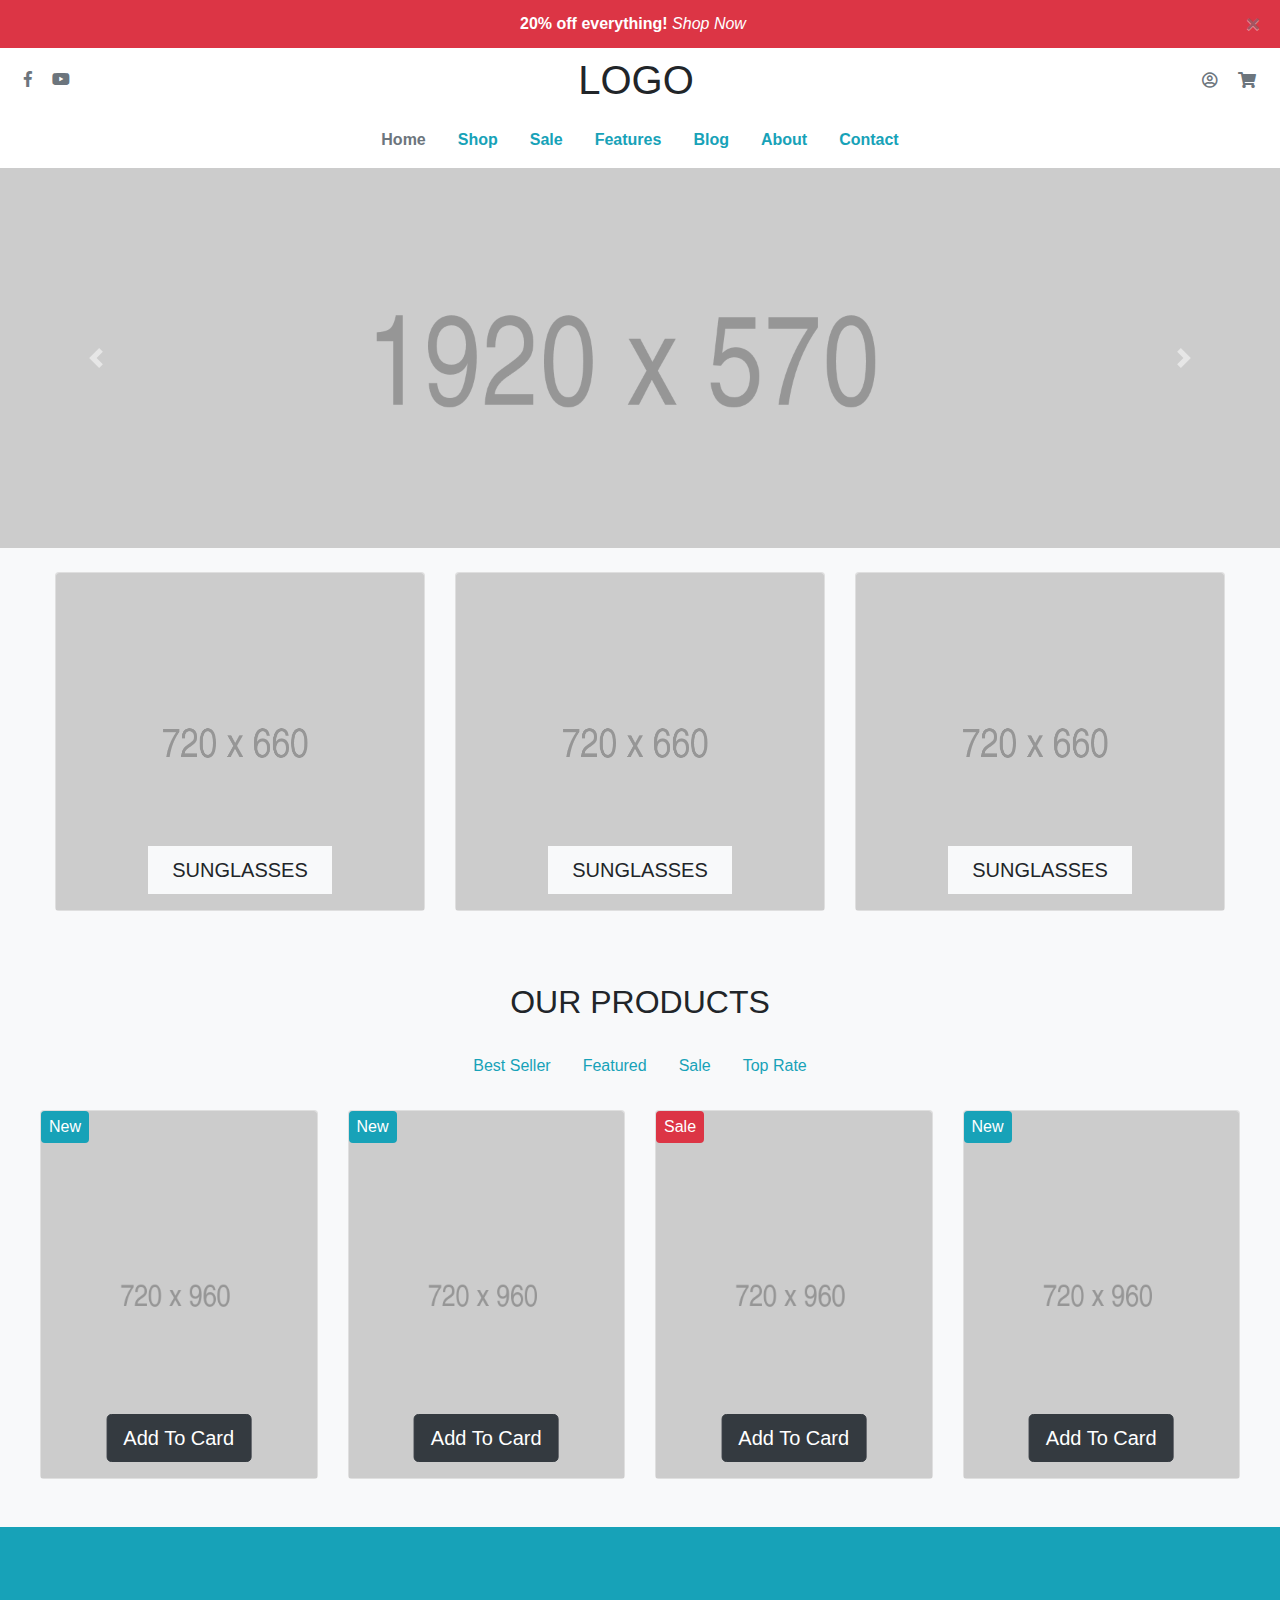
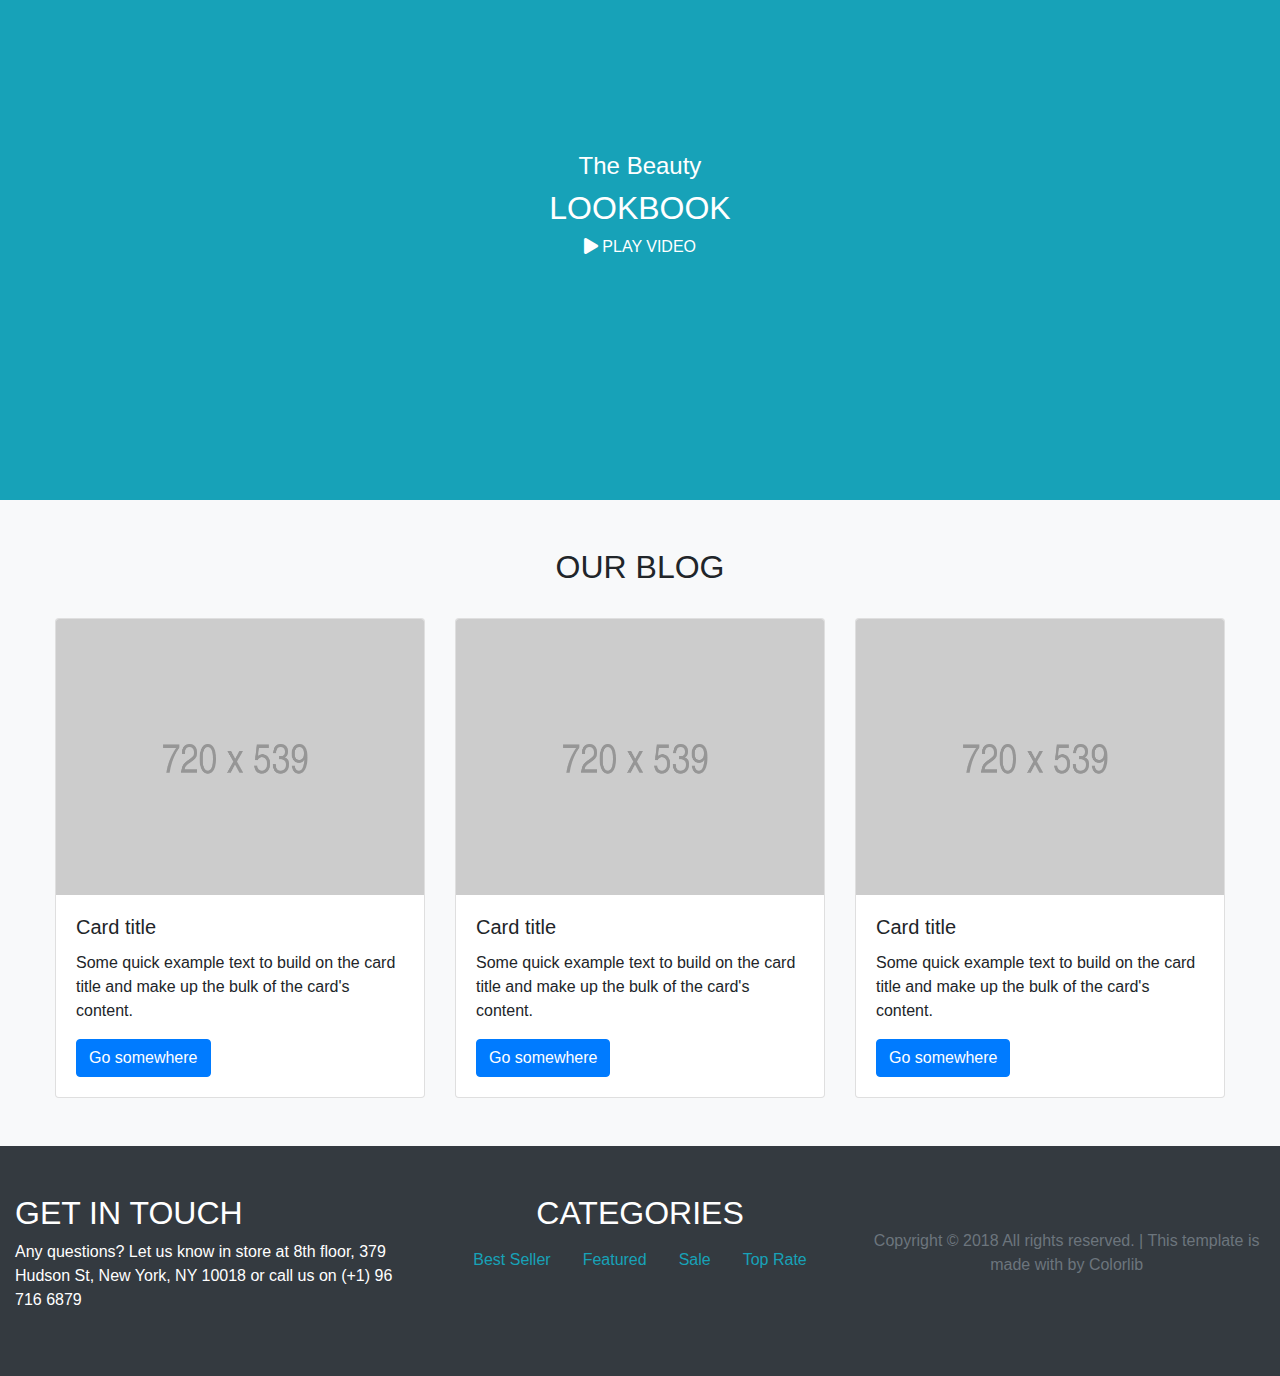
==== Front-End/index.html @ 2bd2a6d3 "update" ====
<!DOCTYPE html>
<html lang="en">

<head>
    <meta charset="UTF-8">
    <meta name="viewport" content="width=device-width, initial-scale=1.0">
    <meta http-equiv="X-UA-Compatible" content="ie=edge">
    <title>Document</title>
    <link rel="stylesheet" href="css/custom.css">
    <link rel="stylesheet" href="fontAwesome/css/fontawesome-all.min.css">
    <link rel="stylesheet" href="css/style.css">
    <script src="js/jquery.min.js"></script>
</head>

<body class="bg-light">
    <!-- fixed top -->
    <div class="alert alert-info bg-danger show m-0 text-center border-0 rounded-0" role="alert">
        <strong class="text-white">20% off everything!</strong>
        <a href="#" class="text-white font-italic">Shop Now</a>
        <button type="button" class="close text-muted" data-dismiss="alert" aria-label="Close">
            <span aria-hidden="true">&times;</span>
        </button>
    </div>

    <!-- Header -->
    <div class="bg-white d-flex align-items-center py-2">
        <div class="topbar-social mr-auto ml-3">
            <a href="#" class="m-2 text-muted">
                <i class="fab fa-facebook-f"></i>
            </a>
            <a href="#" class="m-2 text-muted">
                <i class="fab fa-youtube"></i>
            </a>
        </div>
        <h1 class="m-auto">LOGO</h1>
        <div class="shoppingCart ml-auto mr-3">
            <i class="far fa-user-circle text-muted m-2"></i>
            <i class="fas fa-shopping-cart text-muted m-2"></i>
        </div>
    </div>

    <!-- Menu -->
    <nav class="navbar navbar-expand-lg navbar-light bg-white">
        <button class="navbar-toggler" type="button" data-toggle="collapse" data-target="#navbarSupportedContent" aria-controls="navbarSupportedContent"
            aria-expanded="false" aria-label="Toggle navigation">
            <span class="navbar-toggler-icon"></span>
        </button>

        <div class="collapse navbar-collapse" id="navbarSupportedContent">
            <ul class="nav d-flex w-100 justify-content-center font-weight-bold">
                <li class="nav-item">
                    <a class="nav-link active disabled" href="#">Home</a>
                </li>
                <li class="nav-item">
                    <a class="nav-link text-info" href="#">Shop</a>
                </li>
                <li class="nav-item">
                    <a class="nav-link text-info" href="#">Sale</a>
                </li>
                <li class="nav-item">
                    <a class="nav-link text-info" href="#">Features</a>
                </li>
                <li class="nav-item">
                    <a class="nav-link text-info" href="#">Blog</a>
                </li>
                <li class="nav-item">
                    <a class="nav-link text-info" href="#">About</a>
                </li>
                <li class="nav-item">
                    <a class="nav-link text-info" href="#">Contact</a>
                </li>
            </ul>
        </div>
    </nav>


    <!-- Slider -->
    <div id="carouselExampleControls" class="carousel slide" data-ride="carousel">
        <div class="carousel-inner">
            <div class="carousel-item active">
                <img class="d-block w-100" src="images/bg-banner-01.jpg" alt="First slide">
            </div>
            <div class="carousel-item">
                <img class="d-block w-100" src="images/bg-banner-02.jpg" alt="Second slide">
            </div>
            <div class="carousel-item">
                <img class="d-block w-100" src="images/bg-banner-01.jpg" alt="Third slide">
            </div>
        </div>
        <a class="carousel-control-prev" href="#carouselExampleControls" role="button" data-slide="prev">
            <span class="carousel-control-prev-icon" aria-hidden="true"></span>
            <span class="sr-only">Previous</span>
        </a>
        <a class="carousel-control-next" href="#carouselExampleControls" role="button" data-slide="next">
            <span class="carousel-control-next-icon" aria-hidden="true"></span>
            <span class="sr-only">Next</span>
        </a>
    </div>

    <!-- Banner -->
    <div class="container py-4">
        <div class="row">
            <div class="col-sm-4">
                <div class="card position-relative">
                    <img class="card-img-top" src="images/banner-03.jpg" alt="Card image cap">
                    <button type="button" class="btn btn-light btn-lg position-absolute w-50 position-bottom position-center-x mb-3 rounded-0">
                        SUNGLASSES
                    </button>
                </div>
            </div>

            <div class="col-sm-4">
                <div class="card position-relative">
                    <img class="card-img-top" src="images/banner-03.jpg" alt="Card image cap">
                    <button type="button" class="btn btn-light btn-lg position-absolute w-50 position-bottom position-center-x mb-3 rounded-0">
                        SUNGLASSES
                    </button>
                </div>
            </div>

            <div class="col-sm-4">
                <div class="card position-relative">
                    <img class="card-img-top" src="images/banner-03.jpg" alt="Card image cap">
                    <button type="button" class="btn btn-light btn-lg position-absolute w-50 position-bottom position-center-x mb-3 rounded-0">
                        SUNGLASSES
                    </button>
                </div>
            </div>
        </div>
    </div>

    <!-- Our product -->
    <div class="container py-5">
        <div class="row">
            <div class="col-sm-12 text-center">
                <h2>OUR PRODUCTS</h2>
                <ul class="nav justify-content-center my-4 buttonProduct">
                    <li class="nav-item">
                        <a class="nav-link active text-info" href="#BestSeller">Best Seller</a>
                    </li>
                    <li class="nav-item">
                        <a class="nav-link text-info" href="#Featured">Featured</a>
                    </li>
                    <li class="nav-item">
                        <a class="nav-link text-info" href="#Sale">Sale</a>
                    </li>
                    <li class="nav-item">
                        <a class="nav-link text-info" href="#TopRate">Top Rate</a>
                    </li>
                </ul>
            </div>
        </div>
        <div class="row">
            <div class="productGroup">
                <div class="row BestSeller containerPro">
                    <div class="col-sm-3">
                        <div class="card position-relative">
                            <img class="card-img-top" src="images/item-01.jpg" alt="Card image cap">
                            <p class="bg-info position-absolute position-top text-white py-1 px-2 rounded">New</p>
                            <button type="button" class="btn btn-dark btn-lg position-absolute position-bottom position-center-x mb-3">
                                Add To Card
                            </button>
                        </div>
                    </div>

                    <div class="col-sm-3">
                        <div class="card position-relative">
                            <img class="card-img-top" src="images/item-01.jpg" alt="Card image cap">
                            <p class="bg-info position-absolute position-top text-white py-1 px-2 rounded">New</p>
                            <button type="button" class="btn btn-dark btn-lg position-absolute position-bottom position-center-x mb-3">
                                Add To Card
                            </button>
                        </div>
                    </div>

                    <div class="col-sm-3">
                        <div class="card position-relative">
                            <img class="card-img-top" src="images/item-01.jpg" alt="Card image cap">
                            <p class="bg-danger position-absolute position-top text-white py-1 px-2 rounded">Sale</p>
                            <button type="button" class="btn btn-dark btn-lg position-absolute position-bottom position-center-x mb-3">
                                Add To Card
                            </button>
                        </div>
                    </div>

                    <div class="col-sm-3">
                        <div class="card position-relative">
                            <img class="card-img-top" src="images/item-01.jpg" alt="Card image cap">
                            <p class="bg-info position-absolute position-top text-white py-1 px-2 rounded">New</p>
                            <button type="button" class="btn btn-dark btn-lg position-absolute position-bottom position-center-x mb-3">
                                Add To Card
                            </button>
                        </div>
                    </div>
                </div>

                <div class="row Featured containerPro">
                    <div class="col-sm-3">
                        <div class="card position-relative">
                            <img class="card-img-top" src="images/item-01.jpg" alt="Card image cap">
                            <p class="bg-info position-absolute position-top text-white py-1 px-2 rounded">Featured</p>
                            <button type="button" class="btn btn-dark btn-lg position-absolute position-bottom position-center-x mb-3">
                                Add To Card
                            </button>
                        </div>
                    </div>

                    <div class="col-sm-3">
                        <div class="card position-relative">
                            <img class="card-img-top" src="images/item-01.jpg" alt="Card image cap">
                            <p class="bg-info position-absolute position-top text-white py-1 px-2 rounded">New</p>
                            <button type="button" class="btn btn-dark btn-lg position-absolute position-bottom position-center-x mb-3">
                                Add To Card
                            </button>
                        </div>
                    </div>

                    <div class="col-sm-3">
                        <div class="card position-relative">
                            <img class="card-img-top" src="images/item-01.jpg" alt="Card image cap">
                            <p class="bg-danger position-absolute position-top text-white py-1 px-2 rounded">Sale</p>
                            <button type="button" class="btn btn-dark btn-lg position-absolute position-bottom position-center-x mb-3">
                                Add To Card
                            </button>
                        </div>
                    </div>

                    <div class="col-sm-3">
                        <div class="card position-relative">
                            <img class="card-img-top" src="images/item-01.jpg" alt="Card image cap">
                            <p class="bg-info position-absolute position-top text-white py-1 px-2 rounded">New</p>
                            <button type="button" class="btn btn-dark btn-lg position-absolute position-bottom position-center-x mb-3">
                                Add To Card
                            </button>
                        </div>
                    </div>
                </div>

                <div class="row Sale containerPro">
                    <div class="col-sm-3">
                        <div class="card position-relative">
                            <img class="card-img-top" src="images/item-01.jpg" alt="Card image cap">
                            <p class="bg-info position-absolute position-top text-white py-1 px-2 rounded">Sale</p>
                            <button type="button" class="btn btn-dark btn-lg position-absolute position-bottom position-center-x mb-3">
                                Add To Card
                            </button>
                        </div>
                    </div>

                    <div class="col-sm-3">
                        <div class="card position-relative">
                            <img class="card-img-top" src="images/item-01.jpg" alt="Card image cap">
                            <p class="bg-info position-absolute position-top text-white py-1 px-2 rounded">New</p>
                            <button type="button" class="btn btn-dark btn-lg position-absolute position-bottom position-center-x mb-3">
                                Add To Card
                            </button>
                        </div>
                    </div>

                    <div class="col-sm-3">
                        <div class="card position-relative">
                            <img class="card-img-top" src="images/item-01.jpg" alt="Card image cap">
                            <p class="bg-danger position-absolute position-top text-white py-1 px-2 rounded">Sale</p>
                            <button type="button" class="btn btn-dark btn-lg position-absolute position-bottom position-center-x mb-3">
                                Add To Card
                            </button>
                        </div>
                    </div>

                    <div class="col-sm-3">
                        <div class="card position-relative">
                            <img class="card-img-top" src="images/item-01.jpg" alt="Card image cap">
                            <p class="bg-info position-absolute position-top text-white py-1 px-2 rounded">New</p>
                            <button type="button" class="btn btn-dark btn-lg position-absolute position-bottom position-center-x mb-3">
                                Add To Card
                            </button>
                        </div>
                    </div>
                </div>

                <div class="row TopRate containerPro">
                    <div class="col-sm-3">
                        <div class="card position-relative">
                            <img class="card-img-top" src="images/item-01.jpg" alt="Card image cap">
                            <p class="bg-info position-absolute position-top text-white py-1 px-2 rounded">TopRate</p>
                            <button type="button" class="btn btn-dark btn-lg position-absolute position-bottom position-center-x mb-3">
                                Add To Card
                            </button>
                        </div>
                    </div>

                    <div class="col-sm-3">
                        <div class="card position-relative">
                            <img class="card-img-top" src="images/item-01.jpg" alt="Card image cap">
                            <p class="bg-info position-absolute position-top text-white py-1 px-2 rounded">New</p>
                            <button type="button" class="btn btn-dark btn-lg position-absolute position-bottom position-center-x mb-3">
                                Add To Card
                            </button>
                        </div>
                    </div>

                    <div class="col-sm-3">
                        <div class="card position-relative">
                            <img class="card-img-top" src="images/item-01.jpg" alt="Card image cap">
                            <p class="bg-danger position-absolute position-top text-white py-1 px-2 rounded">Sale</p>
                            <button type="button" class="btn btn-dark btn-lg position-absolute position-bottom position-center-x mb-3">
                                Add To Card
                            </button>
                        </div>
                    </div>

                    <div class="col-sm-3">
                        <div class="card position-relative">
                            <img class="card-img-top" src="images/item-01.jpg" alt="Card image cap">
                            <p class="bg-info position-absolute position-top text-white py-1 px-2 rounded">New</p>
                            <button type="button" class="btn btn-dark btn-lg position-absolute position-bottom position-center-x mb-3">
                                Add To Card
                            </button>
                        </div>
                    </div>
                </div>
            </div>
        </div>
    </div>

    <!-- Banner video -->
    <div class="barnerVideo bg-info d-flex justify-content-center align-items-center">
        <div class="text-center text-white">
            <h4>The Beauty</h4>
            <h2>LOOKBOOK</h2>
            <p>
                <a href="#" class=" text-white">
                    <i class="fas fa-play"></i> PLAY VIDEO</a>
            </p>
        </div>
    </div>

    <!-- Blog -->
    <div class="container my-5">
        <div class="row my-4">
            <div class="col-sm-12 d-flex justify-content-center">
                <h2 class="">OUR BLOG</h2>
            </div>
        </div>
        <div class="row">
            <div class="col-sm-4">
                <div class="card">
                    <img class="card-img-top" src="images/blog-01.jpg" alt="Card image cap">
                    <div class="card-body">
                        <h5 class="card-title">Card title</h5>
                        <p class="card-text">Some quick example text to build on the card title and make up the bulk of the card's content.</p>
                        <a href="#" class="btn btn-primary">Go somewhere</a>
                    </div>
                </div>
            </div>

            <div class="col-sm-4">
                <div class="card">
                    <img class="card-img-top" src="images/blog-01.jpg" alt="Card image cap">
                    <div class="card-body">
                        <h5 class="card-title">Card title</h5>
                        <p class="card-text">Some quick example text to build on the card title and make up the bulk of the card's content.</p>
                        <a href="#" class="btn btn-primary">Go somewhere</a>
                    </div>
                </div>
            </div>

            <div class="col-sm-4">
                <div class="card">
                    <img class="card-img-top" src="images/blog-01.jpg" alt="Card image cap">
                    <div class="card-body">
                        <h5 class="card-title">Card title</h5>
                        <p class="card-text">Some quick example text to build on the card title and make up the bulk of the card's content.</p>
                        <a href="#" class="btn btn-primary">Go somewhere</a>
                    </div>
                </div>
            </div>
        </div>
    </div>

    <!-- Footer -->
    <footer class="bg-dark text-white py-5">
        <div class="container-fluid">
            <div class="row  d-flex justify-content-center align-items-start">
                <div class="col-sm-4">
                    <h2> GET IN TOUCH</h2>
                    <p>Any questions? Let us know in store at 8th floor, 379 Hudson St, New York, NY 10018 or call us on (+1)
                        96 716 6879</p>
                </div>

                <div class="col-sm-4 d-flex flex-column justify-content-center">
                    <h2 class="text-center">CATEGORIES</h2>
                    <ul class="nav justify-content-center">
                        <li class="nav-item">
                            <a class="nav-link text-info" href="#BestSeller">Best Seller</a>
                        </li>
                        <li class="nav-item">
                            <a class="nav-link text-info" href="#Featured">Featured</a>
                        </li>
                        <li class="nav-item">
                            <a class="nav-link text-info" href="#Sale">Sale</a>
                        </li>
                        <li class="nav-item">
                            <a class="nav-link text-info" href="#TopRate">Top Rate</a>
                        </li>
                    </ul>
                </div>

                <div class="col-sm-4 align-self-center">
                    <p class="text-muted text-center">Copyright © 2018 All rights reserved. | This template is made with  by Colorlib</p>
                </div>
            </div>
        </div>
    </footer>


</body>
<script src="js/bootstrap.min.js"></script>

<!-- Tab Navi -->
<script>
    $(document).ready(function () {
        $('.productGroup .containerPro:not(:first)').hide();


        $('.buttonProduct li').click(function () {
            var indexbutton = $(this).index();
            $('.productGroup .containerPro').hide();
            $('.productGroup .containerPro:eq(' + indexbutton + ')').fadeIn();

        })
    })
</script>

</html>
---- Front-End/css/style.css ----
.close {
    right: 15px;
}

.position-top {
    top: 0;
}

.position-bottom {
    bottom: 0;
}

.position-left {
    left: 0;
}

.position-right {
    right: 0;
}

.position-center-x {
    left: 50%;
    transform: translateX(-50%);
}
.position-center-y {
    top: 50%;
    transform: translateY(-50%);
}

.position-center {
    left: 50%;
    top: 50%;
    transform: translate(-50%, -50%);
}

.barnerVideo {
    height: 573px;
}

.list-style-none {
    list-style: none;
}

a:hover {
    color:#17a2b8!important;
    text-decoration: none;
}

.wc-20 {
    width: 20px;
}

.hc-20 {
    height: 20px;
}

.radius-circle {
    border-radius: 100%;
}

.opacity-0 {
    opacity: 0;
}

.bgInfo { background-color: #17a2b8; }

.bgPrimary { background-color: #007bff; }

.bgDanger { background-color: #dc3545; }

.bgWarning { background-color: #ffc107; }

.bgDark { background-color: #343a40; }

.bgSecondary { background-color: #6c757d; }

.font-size-12 {
    font-size: 12px;
}

.checkbox input:checked ~ .iconCheck {
    opacity: 1;
}

.z-index-100 { z-index: 100; }
.z-index-200 { z-index: 200; }
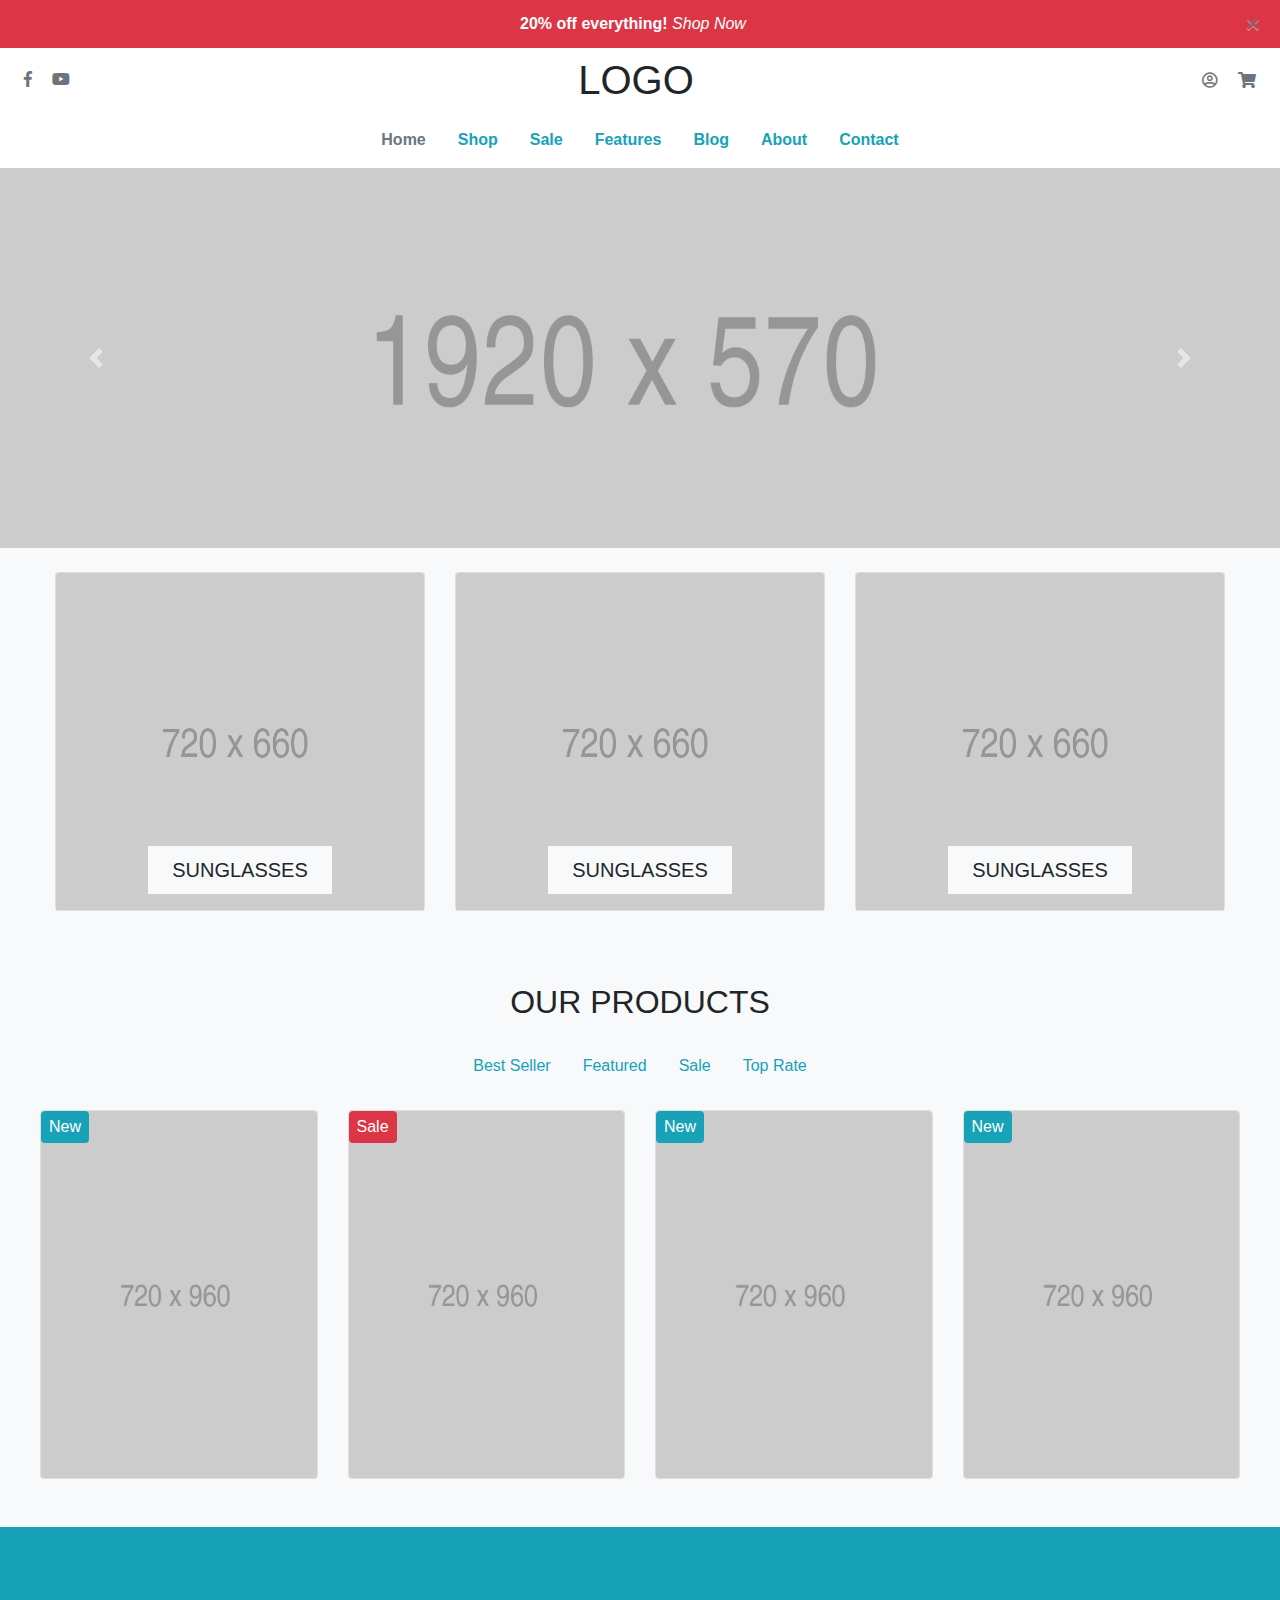
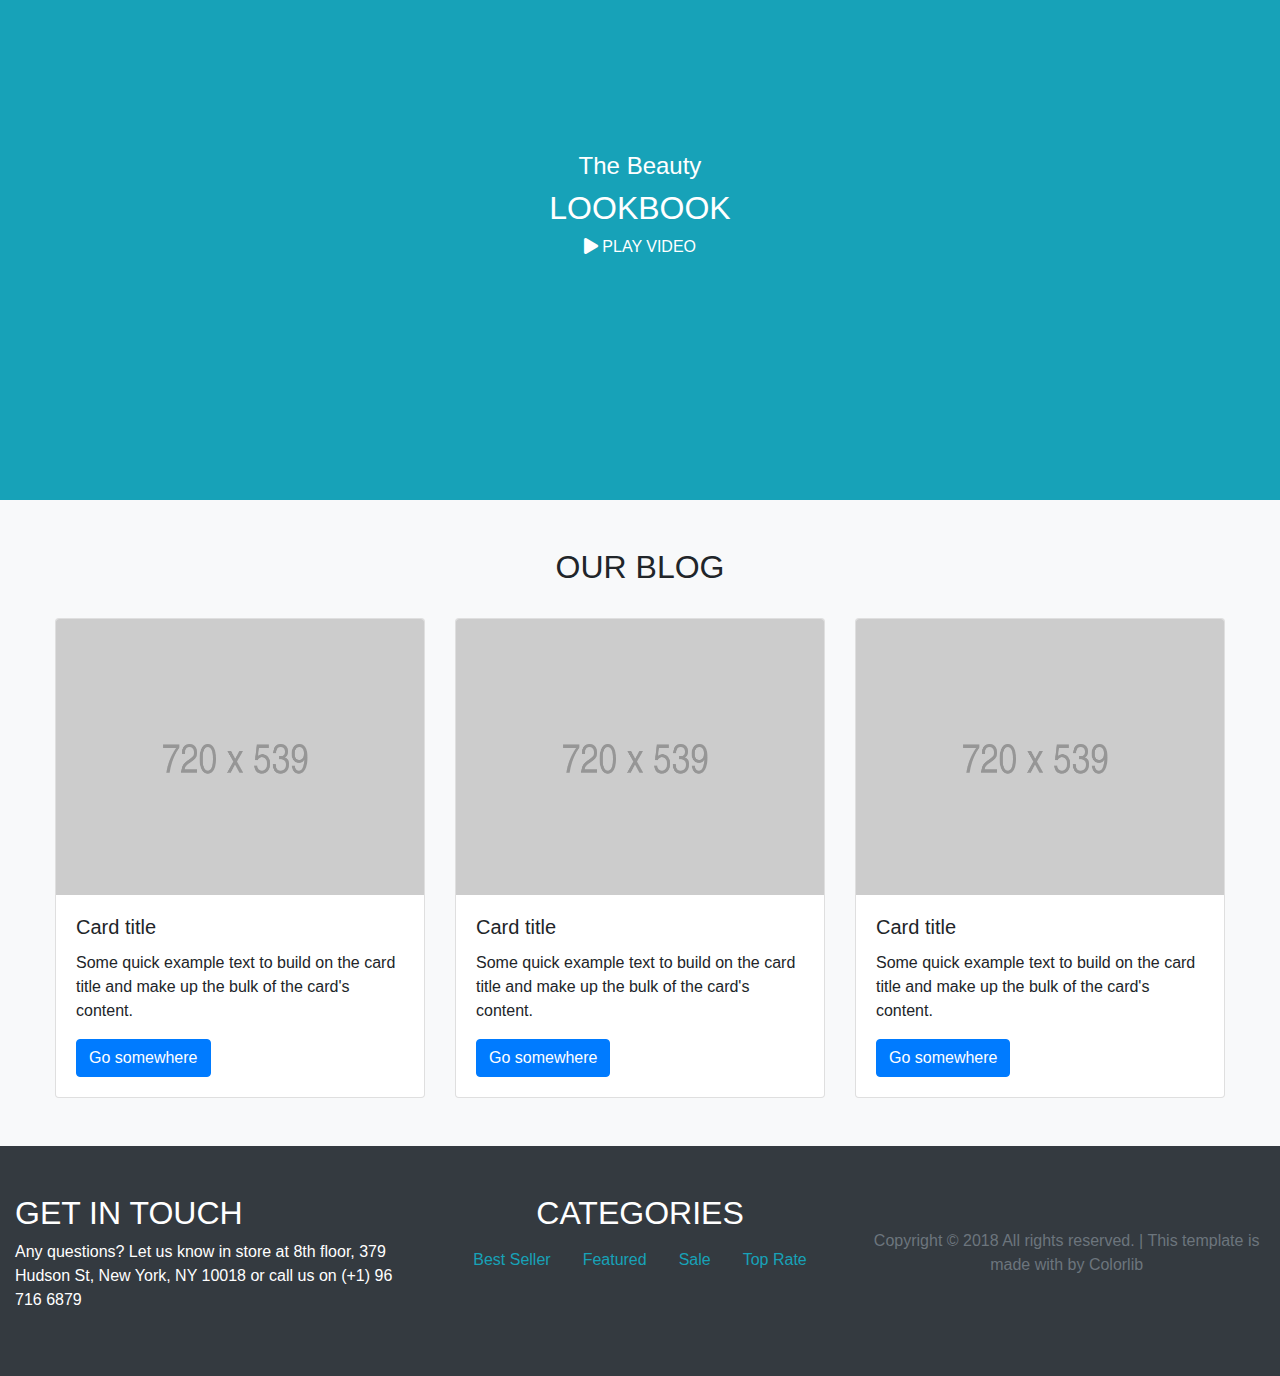
==== commit ae555503: "update" ====
--- a/Front-End/index.html
+++ b/Front-End/index.html
@@ -154,40 +154,42 @@
             <div class="productGroup">
                 <div class="row BestSeller containerPro">
                     <div class="col-sm-3">
-                        <div class="card position-relative">
-                            <img class="card-img-top" src="images/item-01.jpg" alt="Card image cap">
-                            <p class="bg-info position-absolute position-top text-white py-1 px-2 rounded">New</p>
-                            <button type="button" class="btn btn-dark btn-lg position-absolute position-bottom position-center-x mb-3">
-                                Add To Card
-                            </button>
-                        </div>
-                    </div>
-
-                    <div class="col-sm-3">
-                        <div class="card position-relative">
-                            <img class="card-img-top" src="images/item-01.jpg" alt="Card image cap">
-                            <p class="bg-info position-absolute position-top text-white py-1 px-2 rounded">New</p>
-                            <button type="button" class="btn btn-dark btn-lg position-absolute position-bottom position-center-x mb-3">
-                                Add To Card
-                            </button>
-                        </div>
-                    </div>
-
-                    <div class="col-sm-3">
-                        <div class="card position-relative">
-                            <img class="card-img-top" src="images/item-01.jpg" alt="Card image cap">
-                            <p class="bg-danger position-absolute position-top text-white py-1 px-2 rounded">Sale</p>
-                            <button type="button" class="btn btn-dark btn-lg position-absolute position-bottom position-center-x mb-3">
-                                Add To Card
-                            </button>
-                        </div>
-                    </div>
-
-                    <div class="col-sm-3">
-                        <div class="card position-relative">
-                            <img class="card-img-top" src="images/item-01.jpg" alt="Card image cap">
-                            <p class="bg-info position-absolute position-top text-white py-1 px-2 rounded">New</p>
-                            <button type="button" class="btn btn-dark btn-lg position-absolute position-bottom position-center-x mb-3">
+                        <div class="card position-relative boxProduct">
+                            <img class="card-img-top" src="images/item-01.jpg" alt="Card image cap">
+                            <p class="bg-info position-absolute position-top text-white py-1 px-2 rounded z-index-200">New</p>
+                            <button type="button" class="buttonCart btn btn-dark btn-lg position-absolute position-bottom position-center-x mb-3">
+                                Add To Card
+                            </button>
+                        </div>
+                    </div>
+
+                    <div class="col-sm-3">
+                        <div class="card position-relative boxProduct">
+                            <img class="card-img-top" src="images/item-01.jpg" alt="Card image cap">
+                            <p class="bg-danger position-absolute position-top text-white py-1 px-2 rounded z-index-200">Sale</p>
+                            <button type="button" class="buttonCart btn btn-dark btn-lg position-absolute position-bottom position-center-x mb-3">
+                                Add To Card
+                            </button>
+                        </div>
+                    </div>
+
+                    <div class="col-sm-3">
+                        <div class="card position-relative boxProduct">
+                            <img class="card-img-top" src="images/item-01.jpg" alt="Card image cap">
+                            <p class="bg-info position-absolute position-top text-white py-1 px-2 rounded z-index-200">New</p>
+                            <button type="button" class="buttonCart btn btn-dark btn-lg position-absolute position-bottom position-center-x mb-3">
+                                Add To Card
+                            </button>
+                        </div>
+                    </div>
+
+                   
+
+                    <div class="col-sm-3">
+                        <div class="card position-relative boxProduct">
+                            <img class="card-img-top" src="images/item-01.jpg" alt="Card image cap">
+                            <p class="bg-info position-absolute position-top text-white py-1 px-2 rounded z-index-200">New</p>
+                            <button type="button" class="buttonCart btn btn-dark btn-lg position-absolute position-bottom position-center-x mb-3">
                                 Add To Card
                             </button>
                         </div>
--- a/Front-End/css/style.css
+++ b/Front-End/css/style.css
@@ -1,5 +1,9 @@
 .close {
     right: 15px;
+}
+
+.cursor-pointer {
+    cursor: pointer;
 }
 
 .position-top {
@@ -16,6 +20,22 @@
 
 .position-right {
     right: 0;
+}
+
+.position-top-15 {
+    top: 15px;
+}
+
+.position-bottom-15 {
+    bottom: 15px;
+}
+
+.position-left-15 {
+    left: 15px;
+}
+
+.position-right-15 {
+    right: 15px;
 }
 
 .position-center-x {
@@ -42,9 +62,9 @@
 }
 
 a:hover {
-    color:#17a2b8!important;
+  
     text-decoration: none;
-}
+} 
 
 .wc-20 {
     width: 20px;
@@ -83,4 +103,80 @@
 }
 
 .z-index-100 { z-index: 100; }
-.z-index-200 { z-index: 200; }+.z-index-200 { z-index: 200; }
+
+.boxProduct {
+    overflow: hidden;
+}
+
+.boxProduct:hover .buttonCart {
+    transition: all .4s ease 0s;
+    bottom: 0;
+    z-index: 200;
+}
+
+.boxProduct::after {
+    content: "";
+    position: absolute;
+    top: 0;
+    left: 0;
+    right: 0;
+    bottom: 0;
+    width: 100%;
+    height: 100%;
+    background: rgba(000, 000, 000, .5);
+    opacity: 0;
+    transition: all .4s ease 0s;
+}
+
+.boxProduct:hover::after {
+    opacity: 1;
+    transition: all .4s ease 0s;
+}
+
+.buttonCart {
+    position: absolute;
+    transition: all .4s ease 0s;
+    bottom: -65px;
+}
+
+.wishlist {
+    transition: all .4s ease 0s;
+    transform: scale(0)
+}
+
+.boxProduct:hover .wishlist {
+    transition: all .4s ease 0s;
+    transform: scale(1)
+}
+
+.d-show { display: none}
+.d-hide { display: block; }
+.wishlist a:hover > .d-show {  
+     display: block;
+}
+
+.wishlist a:hover > .d-hide { 
+    display: none;
+}
+
+.popUp {
+    position: fixed;
+    top: 0;
+    left: 0;
+    right: 0;
+    bottom: 0;
+    width: 100%;
+    height: 100%;
+    background: rgba(000, 000, 000, .5);
+    transform: scale(0);
+}
+
+.content {
+    transition: all .4s ease 0s;
+    transform: scale(0)
+}
+
+.font-size-84 {
+    font-size: 84px;
+}